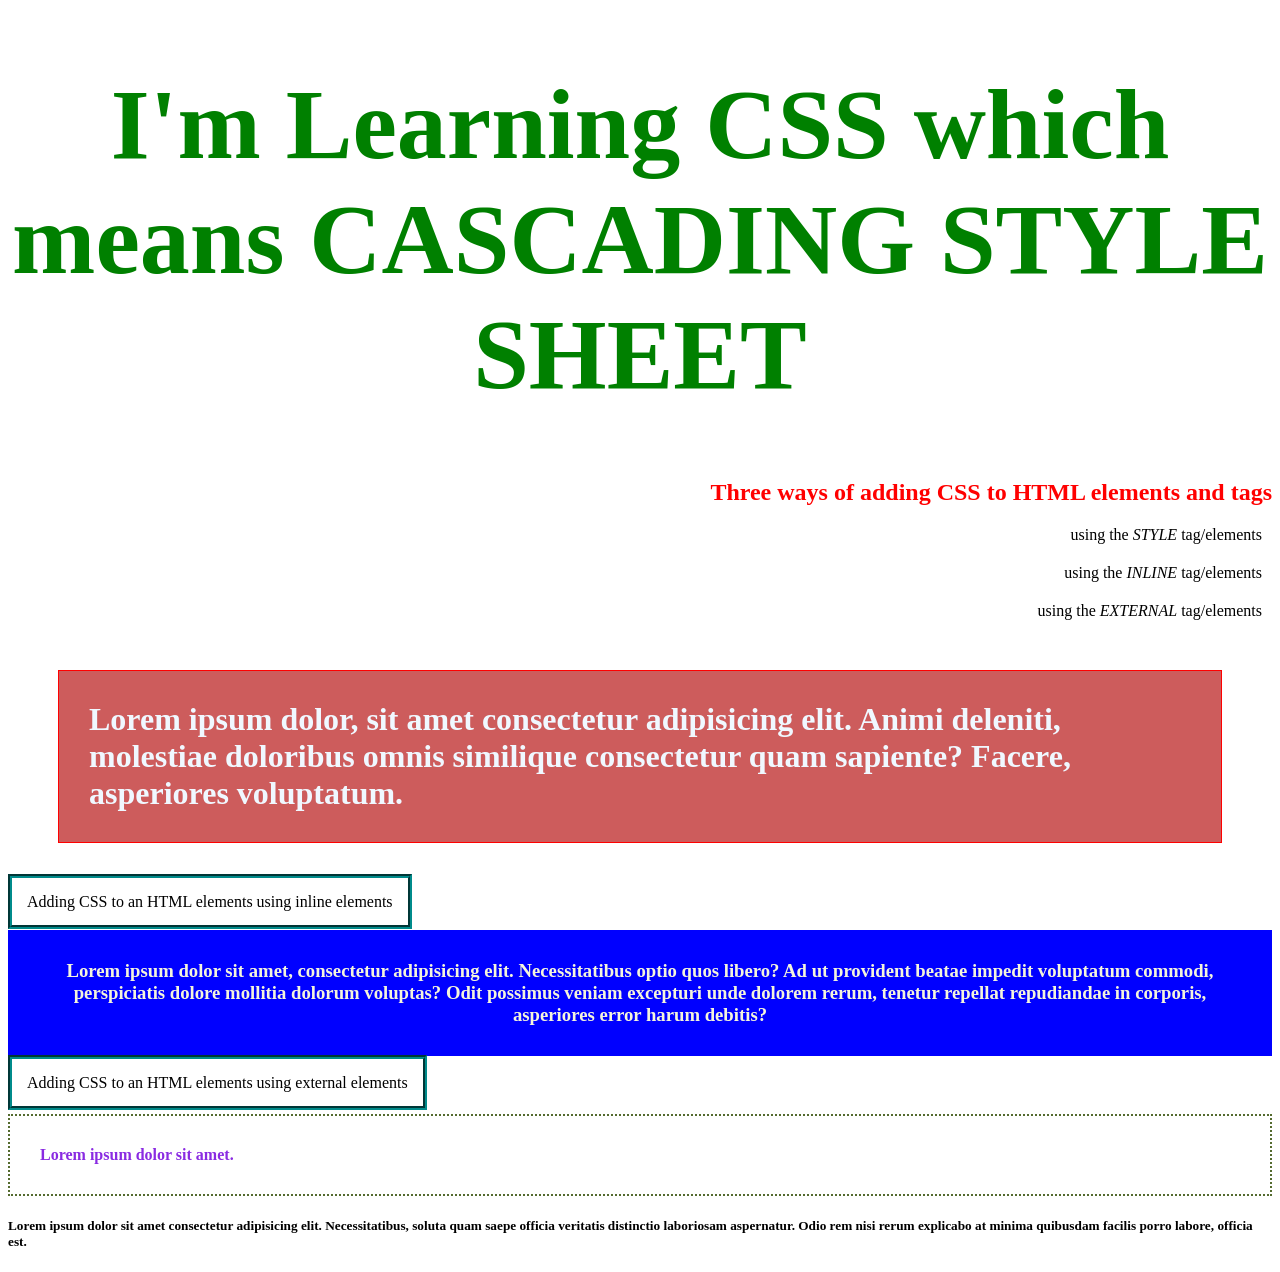
==== 1-Introduction-to-CSS/index.html @ d4524f3e "Pushing my folders" ====
<!DOCTYPE html>
<html lang="en">
  <head>
    <meta charset="UTF-8" />
    <meta name="viewport" content="width=device-width, initial-scale=1.0" />
    <title>Introduction to CSS</title>
    <link rel="stylesheet" href="./styles.css">
    <style>
      h1 {
        /* css ruleset */
        /* property-name: value; */
        color: green;
        text-align: center;
        font-size: 100px;
      }
    </style>
    <style>
      h2 {
        color: red;
        text-align: right;e
        font-size: 1.3rem;
      }
      ul {
        list-style: none; 
        text-align: right;
      }
      li {
        /* Margin is the space around an html element */
        /* margin: top right bottom left; */
        /* margin: 10px 10px 10px 10px; */
        /* margin: top-and-right bottom-and-left; */
        margin: 20px 10px;
      }
      p {
        border: 1px solid red;
        margin: 50px;
        /* padding is the space within a html elements/tags */
        padding: 30px;
        background-color: indianred;
        color: aliceblue;
        font-size: 2rem;
        font-weight: bolder;
      }
    </style>
  </head>
  <body>
    <h1>I'm Learning CSS which means CASCADING STYLE SHEET</h1>
    <!-- All elements/tags has default font size of 16px -->
    <!-- 16px is 1rem-->
    <!-- 16px === 1rem-->
    <h2>Three ways of adding CSS to HTML elements and tags</h2>
    <ul>
      <li>using the <em>STYLE</em> tag/elements</li>
      <li>using the <em>INLINE</em> tag/elements</li>
      <li>using the <em>EXTERNAL</em> tag/elements</li>
    </ul>

    <p>
      Lorem ipsum dolor, sit amet consectetur adipisicing elit. Animi deleniti,
      molestiae doloribus omnis similique consectetur quam sapiente? Facere,
      asperiores voluptatum.
    </p>

    <div>
      <span>Adding CSS to an HTML elements using inline elements</span>
      <h3
        style="
          background-color: blue;
          color: beige;
          padding: 30px;
          text-align: center;
        "
      >
        Lorem ipsum dolor sit amet, consectetur adipisicing elit. Necessitatibus
        optio quos libero? Ad ut provident beatae impedit voluptatum commodi,
        perspiciatis dolore mollitia dolorum voluptas? Odit possimus veniam
        excepturi unde dolorem rerum, tenetur repellat repudiandae in corporis,
        asperiores error harum debitis?
      </h3>
    </div>
    <span>Adding CSS to an HTML elements using external elements</span>
    <div>
      <h4>Lorem ipsum dolor sit amet.</h4>
      <h5>
        Lorem ipsum dolor sit amet consectetur adipisicing elit. Necessitatibus,
        soluta quam saepe officia veritatis distinctio laboriosam aspernatur.
        Odio rem nisi rerum explicabo at minima quibusdam facilis porro labore,
        officia est.
      </h5>
    </div>
  </body>
</html>
---- 1-Introduction-to-CSS/styles.css ----
h4{
    color: blueviolet;
    border: 2px dotted darkolivegreen;
    padding: 30px;
}

span{
    border: 4px groove darkcyan;
    padding: 15px;
}
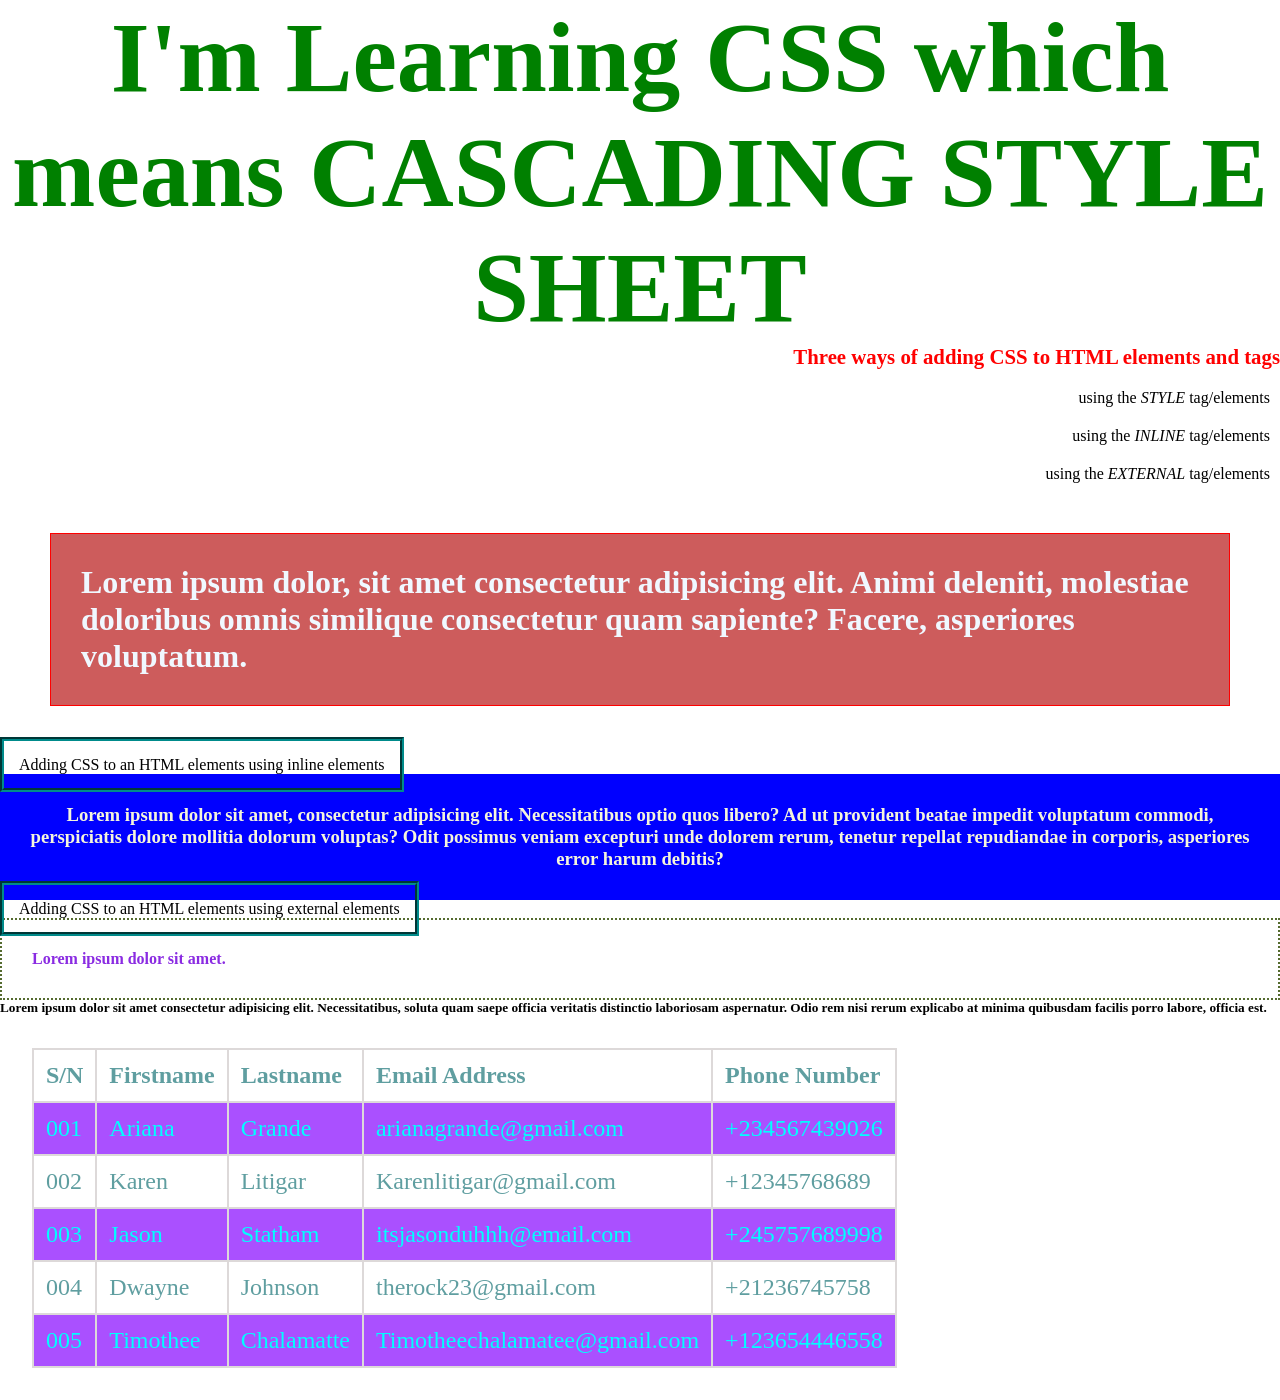
==== commit 904a911c: "Learning CSS" ====
--- a/1-Introduction-to-CSS/index.html
+++ b/1-Introduction-to-CSS/index.html
@@ -17,7 +17,7 @@
     <style>
       h2 {
         color: red;
-        text-align: right;e
+        text-align: right;
         font-size: 1.3rem;
       }
       ul {
@@ -87,6 +87,55 @@
         Odio rem nisi rerum explicabo at minima quibusdam facilis porro labore,
         officia est.
       </h5>
+
+      <table>
+        <tr>
+          <th>S/N</th>
+          <th>Firstname</th>
+          <th>Lastname</th>
+          <th>Email Address</th>
+          <th>Phone Number</th>
+        </tr>
+        <tr>
+          <td>001</td>
+          <td>Ariana</td>
+          <td>Grande</td>
+          <td>arianagrande@gmail.com</td>
+          <td>+234567439026</td>
+        </tr>
+        <tr>
+          <td>002</td>
+          <td>Karen</td>
+          <td>Litigar</td>
+          <td>Karenlitigar@gmail.com</td>
+          <td>+12345768689</td>
+        </tr>
+        <tr>
+          <td>003</td>
+          <td>Jason</td>
+          <td>Statham</td>
+          <td>itsjasonduhhh@email.com</td>
+          <td>+245757689998</td>
+        </tr>
+        <tr>
+          <td>004</td>
+          <td>Dwayne</td>
+          <td>Johnson</td>
+          <td>therock23@gmail.com</td>
+          <td>+21236745758</td>
+        </tr>
+        <tr>
+          <td>005</td>
+          <td>Timothee</td>
+          <td>Chalamatte</td>
+          <td>Timotheechalamatee@gmail.com</td>
+          <td>+123654446558</td>
+        </tr>
+        
+      </table>
+    </body>
+  </html>
+  
     </div>
   </body>
 </html>
--- a/1-Introduction-to-CSS/styles.css
+++ b/1-Introduction-to-CSS/styles.css
@@ -7,4 +7,32 @@
 span{
     border: 4px groove darkcyan;
     padding: 15px;
+}
+/* universal selector */
+*{
+    margin: 0;
+    padding: 0;
+}
+/* element selector */
+table{
+    border-collapse: collapse;
+    text-align: center;
+    margin: 2rem;
+}
+tr{
+    text-align: left;
+}
+th,
+td{
+    border: 2px solid #ddd9d9;
+    padding: 12px;
+    font-size: 1.5rem;
+}
+tr:nth-child(Odd) {
+    background-color: white;
+    color: cadetblue;
+}
+tr:nth-child(Even) {
+    background-color: rgb(170, 80, 255);
+    color: aqua;
 }
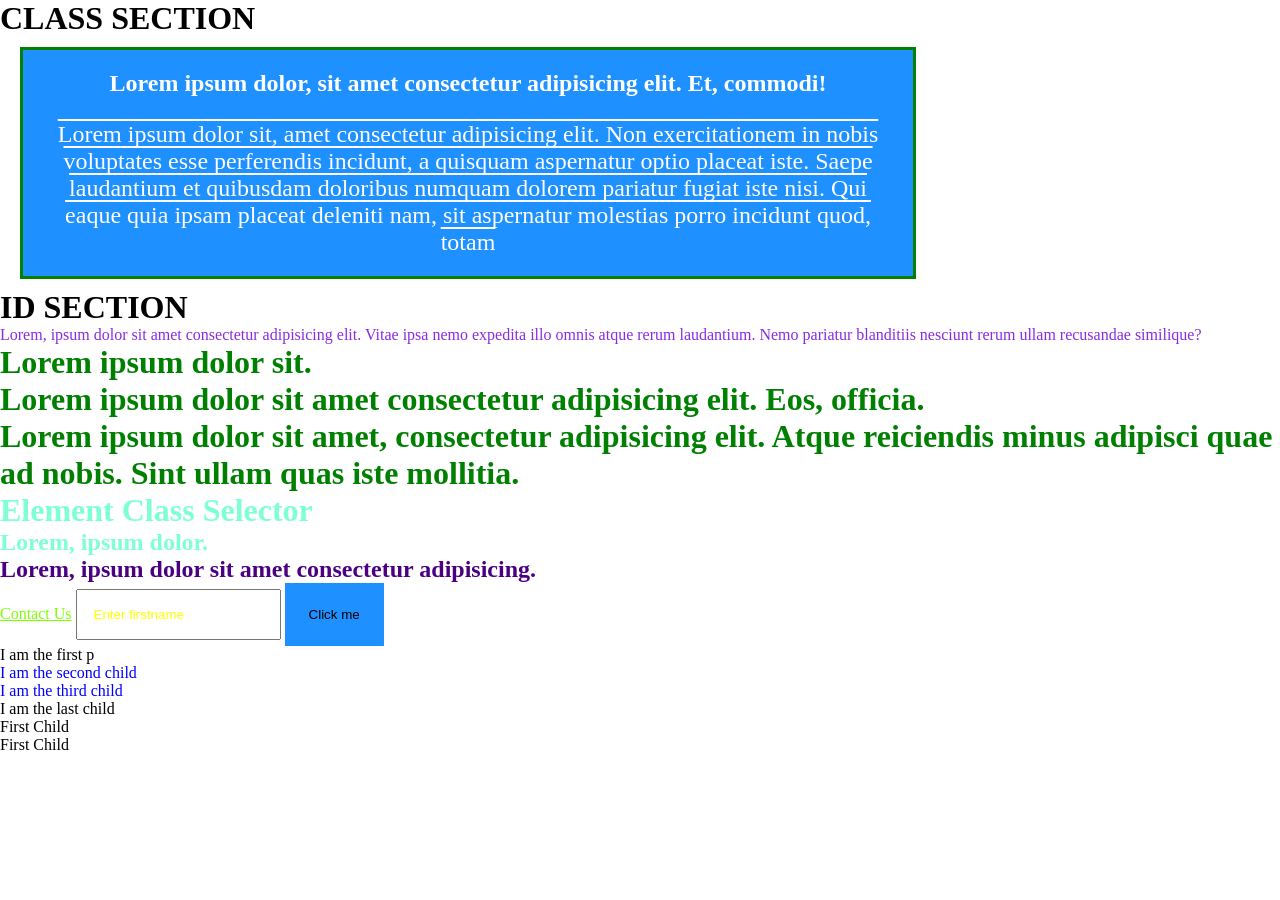
==== commit 25dff527: "New Document" ====
--- a/1-Introduction-to-CSS/index.html
+++ b/1-Introduction-to-CSS/index.html
@@ -3,139 +3,86 @@
   <head>
     <meta charset="UTF-8" />
     <meta name="viewport" content="width=device-width, initial-scale=1.0" />
-    <title>Introduction to CSS</title>
-    <link rel="stylesheet" href="./styles.css">
-    <style>
-      h1 {
-        /* css ruleset */
-        /* property-name: value; */
-        color: green;
-        text-align: center;
-        font-size: 100px;
-      }
-    </style>
-    <style>
-      h2 {
-        color: red;
-        text-align: right;
-        font-size: 1.3rem;
-      }
-      ul {
-        list-style: none; 
-        text-align: right;
-      }
-      li {
-        /* Margin is the space around an html element */
-        /* margin: top right bottom left; */
-        /* margin: 10px 10px 10px 10px; */
-        /* margin: top-and-right bottom-and-left; */
-        margin: 20px 10px;
-      }
-      p {
-        border: 1px solid red;
-        margin: 50px;
-        /* padding is the space within a html elements/tags */
-        padding: 30px;
-        background-color: indianred;
-        color: aliceblue;
-        font-size: 2rem;
-        font-weight: bolder;
-      }
-    </style>
+    <title>Learning CSS Selectors</title>
+    <link rel="stylesheet" href="./styles.css" />
   </head>
   <body>
-    <h1>I'm Learning CSS which means CASCADING STYLE SHEET</h1>
-    <!-- All elements/tags has default font size of 16px -->
-    <!-- 16px is 1rem-->
-    <!-- 16px === 1rem-->
-    <h2>Three ways of adding CSS to HTML elements and tags</h2>
-    <ul>
-      <li>using the <em>STYLE</em> tag/elements</li>
-      <li>using the <em>INLINE</em> tag/elements</li>
-      <li>using the <em>EXTERNAL</em> tag/elements</li>
-    </ul>
+    <!-- Class Selector -->
+    <h1>CLASS SECTION</h1>
+    <section class="my-heading">
+      <h1 class="title">
+        Lorem ipsum dolor, sit amet consectetur adipisicing elit. Et, commodi!
+      </h1>
+      <p class="desc">
+        Lorem ipsum dolor sit, amet consectetur adipisicing elit. Non
+        exercitationem in nobis voluptates esse perferendis incidunt, a quisquam
+        aspernatur optio placeat iste. Saepe laudantium et quibusdam doloribus
+        numquam dolorem pariatur fugiat iste nisi. Qui eaque quia ipsam placeat
+        deleniti nam, sit aspernatur molestias porro incidunt quod, totam
+      </p>
+    </section>
+    <!-- Class Selector -->
 
-    <p>
-      Lorem ipsum dolor, sit amet consectetur adipisicing elit. Animi deleniti,
-      molestiae doloribus omnis similique consectetur quam sapiente? Facere,
-      asperiores voluptatum.
+    <!-- ID Selector -->
+    <h1>ID SECTION</h1>
+    <p id="my-para">
+      Lorem, ipsum dolor sit amet consectetur adipisicing elit. Vitae ipsa nemo
+      expedita illo omnis atque rerum laudantium. Nemo pariatur blanditiis
+      nesciunt rerum ullam recusandae similique?
     </p>
+    <!-- ID Selector -->
 
-    <div>
-      <span>Adding CSS to an HTML elements using inline elements</span>
-      <h3
-        style="
-          background-color: blue;
-          color: beige;
-          padding: 30px;
-          text-align: center;
-        "
-      >
-        Lorem ipsum dolor sit amet, consectetur adipisicing elit. Necessitatibus
-        optio quos libero? Ad ut provident beatae impedit voluptatum commodi,
-        perspiciatis dolore mollitia dolorum voluptas? Odit possimus veniam
-        excepturi unde dolorem rerum, tenetur repellat repudiandae in corporis,
-        asperiores error harum debitis?
-      </h3>
+    <!-- Element Element Selector -->
+    <section>
+      <h3>Lorem ipsum dolor sit.</h3>
+      <h4>
+        Lorem ipsum dolor sit amet consectetur adipisicing elit. Eos, officia.
+      </h4>
+      <h5>
+        Lorem ipsum dolor sit amet, consectetur adipisicing elit. Atque
+        reiciendis minus adipisci quae ad nobis. Sint ullam quas iste mollitia.
+      </h5>
+    </section>
+    <!-- Element Element Selector -->
+
+    <!-- Element Class Selector -->
+    <h1 class="my-first-heading">Element Class Selector</h1>
+    <section>
+      <h1 class="my-first-heading">Lorem, ipsum dolor.</h1>
+      <h2 class="my-second-heading">
+        Lorem, ipsum dolor sit amet consectetur adipisicing.
+      </h2>
+    </section>
+    <!-- Element Class Selector -->
+
+    <!-- Applying Styling to Attribute -->
+    <a href="/contact">Contact Us</a>
+    <input type="text" placeholder="Enter firstname" />
+    <!-- Applying Styling to Attribute -->
+
+    <!-- Pseudo Classes in CSS -->
+    <button>Click me</button>
+    <!-- Pseudo Classes in CSS -->
+
+    <!-- CSS Combinator -->
+    <!-- Descendant -->
+
+    <p>I am the first p</p>
+
+    <div class="container">
+      <p>I am the second child</p>
+      <p>I am the third child</p>
     </div>
-    <span>Adding CSS to an HTML elements using external elements</span>
-    <div>
-      <h4>Lorem ipsum dolor sit amet.</h4>
-      <h5>
-        Lorem ipsum dolor sit amet consectetur adipisicing elit. Necessitatibus,
-        soluta quam saepe officia veritatis distinctio laboriosam aspernatur.
-        Odio rem nisi rerum explicabo at minima quibusdam facilis porro labore,
-        officia est.
-      </h5>
+    
 
-      <table>
-        <tr>
-          <th>S/N</th>
-          <th>Firstname</th>
-          <th>Lastname</th>
-          <th>Email Address</th>
-          <th>Phone Number</th>
-        </tr>
-        <tr>
-          <td>001</td>
-          <td>Ariana</td>
-          <td>Grande</td>
-          <td>arianagrande@gmail.com</td>
-          <td>+234567439026</td>
-        </tr>
-        <tr>
-          <td>002</td>
-          <td>Karen</td>
-          <td>Litigar</td>
-          <td>Karenlitigar@gmail.com</td>
-          <td>+12345768689</td>
-        </tr>
-        <tr>
-          <td>003</td>
-          <td>Jason</td>
-          <td>Statham</td>
-          <td>itsjasonduhhh@email.com</td>
-          <td>+245757689998</td>
-        </tr>
-        <tr>
-          <td>004</td>
-          <td>Dwayne</td>
-          <td>Johnson</td>
-          <td>therock23@gmail.com</td>
-          <td>+21236745758</td>
-        </tr>
-        <tr>
-          <td>005</td>
-          <td>Timothee</td>
-          <td>Chalamatte</td>
-          <td>Timotheechalamatee@gmail.com</td>
-          <td>+123654446558</td>
-        </tr>
-        
-      </table>
-    </body>
-  </html>
-  
-    </div>
+    <p>I am the last child</p>
+    <!-- Descendant -->
+    <!-- CSS Combinator -->
+
+    <!-- Child Combinator -->
+    <div class="container-two"></div>
+    <p>First Child</p>
+    <p>First Child</p>
+    <!-- Child Combinator -->
   </body>
 </html>
--- a/1-Introduction-to-CSS/styles.css
+++ b/1-Introduction-to-CSS/styles.css
@@ -1,38 +1,56 @@
-h4{
-    color: blueviolet;
-    border: 2px dotted darkolivegreen;
-    padding: 30px;
-}
-
-span{
-    border: 4px groove darkcyan;
-    padding: 15px;
-}
-/* universal selector */
 *{
     margin: 0;
     padding: 0;
+    box-sizing: border-box;
+    /* outline: 2px solid gold; */
 }
-/* element selector */
-table{
-    border-collapse: collapse;
+.my-heading{
+    border: 3px solid green;
+    width: 70%;
+    margin: 10px 20px;
+    padding: 20px;
+    background-color: dodgerblue;
+    color: white;
     text-align: center;
-    margin: 2rem;
 }
-tr{
-    text-align: left;
+.title{
+    margin-bottom: 1.5rem;
 }
-th,
-td{
-    border: 2px solid #ddd9d9;
-    padding: 12px;
+.desc{
     font-size: 1.5rem;
+    text-decoration: overline;
 }
-tr:nth-child(Odd) {
-    background-color: white;
-    color: cadetblue;
+#my-para{
+    color: blueviolet;
 }
-tr:nth-child(Even) {
-    background-color: rgb(170, 80, 255);
-    color: aqua;
-}+h3, h4, h5{
+    color: green;
+    font-weight: bolder;
+    font-size: 2rem;
+}
+h1.my-first-heading{
+    color: aquamarine;
+}
+h2.my-second-heading{
+    color: indigo;
+}
+[href]{
+    color: chartreuse;
+}
+input{
+    padding: 1rem;
+}
+::placeholder{
+    color: yellow;
+}
+button{
+    background-color: dodgerblue;
+    border: none;
+    padding: 1.5rem;  
+}
+.container p{
+    color: blue;
+}
+.container-two >p{
+    color: palevioletred;
+}
